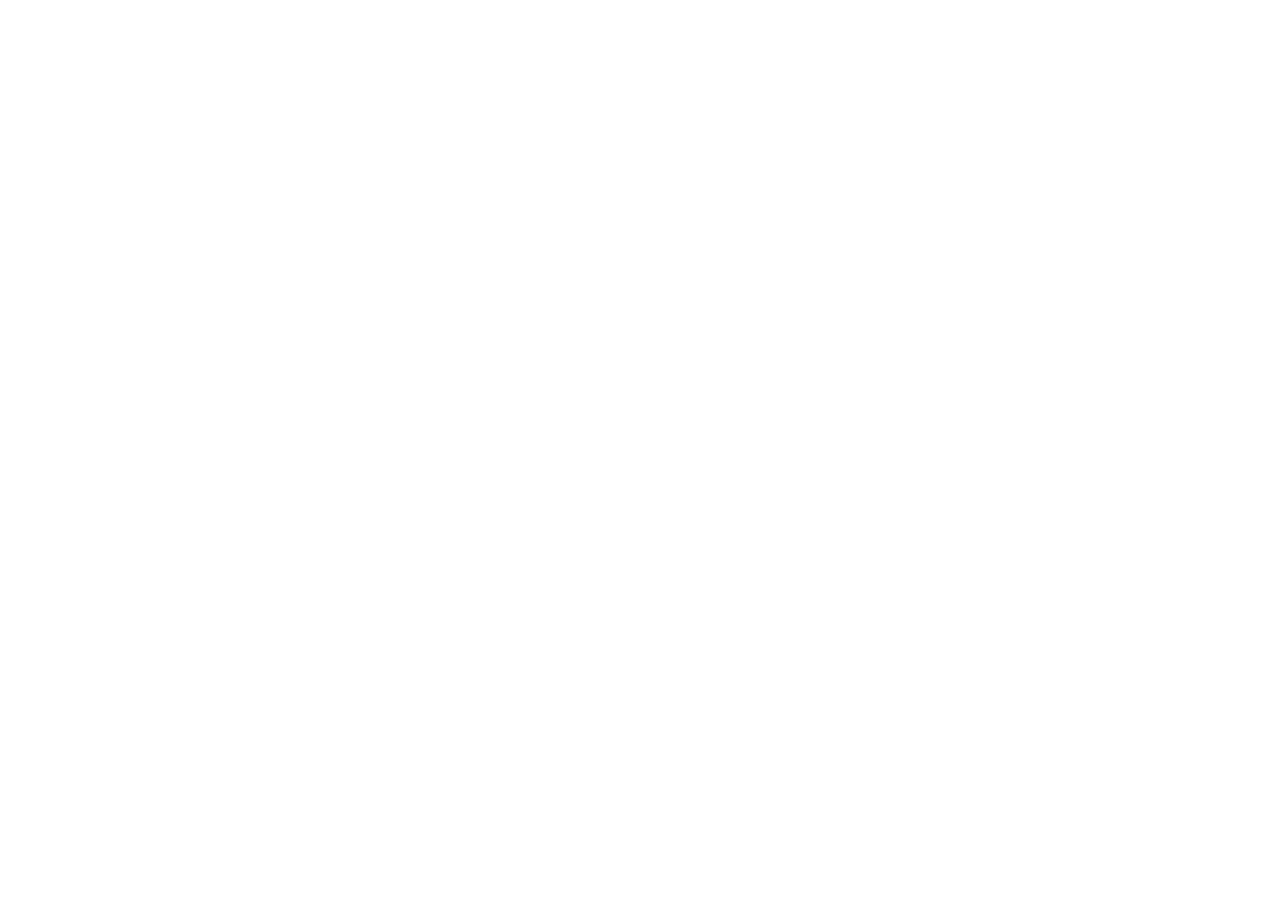
==== about.html @ 06bc7d6b "HTML Files Created" ====
<!DOCTYPE html>
<html lang="en">
<head>
    <meta charset="UTF-8">
    <meta name="viewport" content="width=device-width, initial-scale=1.0">
    <title>Document</title>
</head>
<body>
    <header></header>
    <nav></nav>
    <main></main>
    <footer></footer>
</body>
</html>
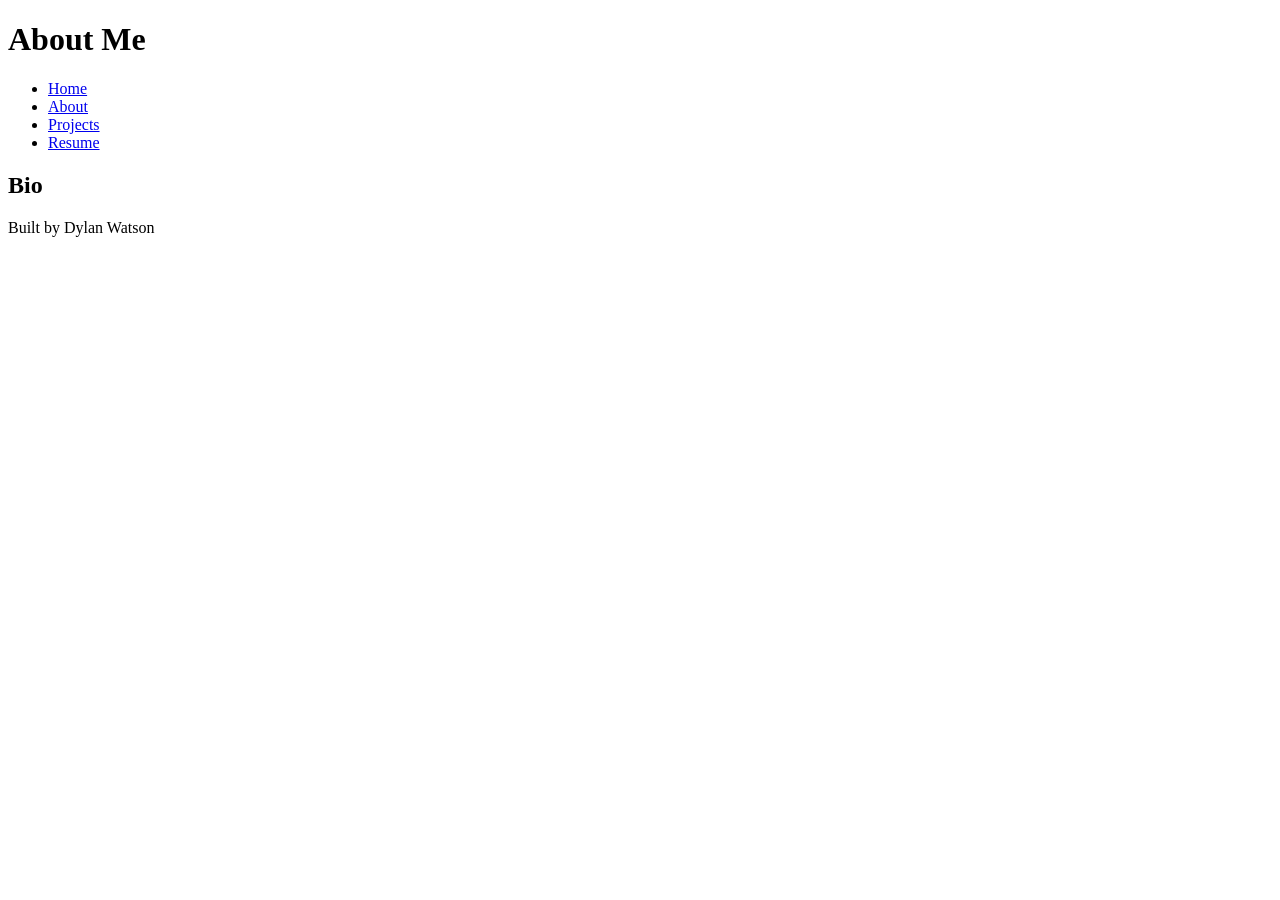
==== commit 5fba1d00: "HTML layout" ====
--- a/about.html
+++ b/about.html
@@ -3,12 +3,27 @@
 <head>
     <meta charset="UTF-8">
     <meta name="viewport" content="width=device-width, initial-scale=1.0">
-    <title>Document</title>
+    <title>About Me</title>
 </head>
 <body>
-    <header></header>
-    <nav></nav>
-    <main></main>
-    <footer></footer>
+    <header>
+        <h1>About Me</h1>
+    </header>
+    <nav>
+        <ul>
+            <li><a href="index.html">Home</a></li>
+            <li><a href="about.html">About</a></li>
+            <li><a href="projects.html">Projects</a></li>
+            <li><a href="resume.html">Resume</a></li>
+        </ul>
+    </nav>
+    <main>
+        <section>
+            <h2>Bio</h2>
+        </section>
+    </main>
+    <footer>
+         <p>Built by Dylan Watson</p>
+    </footer>
 </body>
 </html>
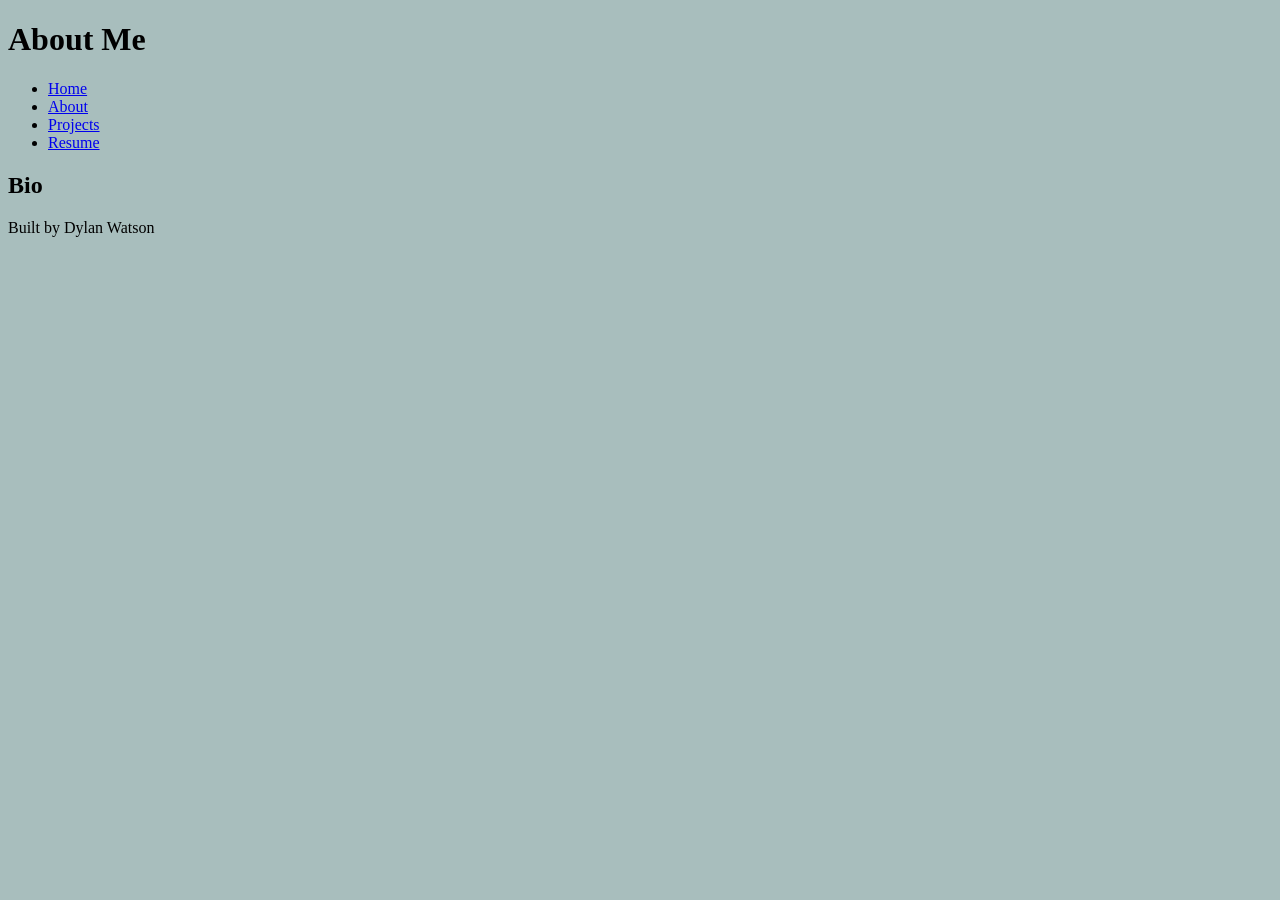
==== commit b4a0cfac: "Update about.html" ====
--- a/about.html
+++ b/about.html
@@ -3,6 +3,7 @@
 <head>
     <meta charset="UTF-8">
     <meta name="viewport" content="width=device-width, initial-scale=1.0">
+    <link rel="stylesheet" href="styles.css">
     <title>About Me</title>
 </head>
 <body>
--- a/styles.css
+++ b/styles.css
@@ -0,0 +1,14 @@
+/* CSS by Dylan Watson */
+/* Color Palette:
+   #F2EFF5 - Off-white
+   #3F5758 - Teal
+   #A8BEBD- Light teal
+   #646767 - Gray 
+   #0E0E0F - Black
+   #2F4142 - Dark teal
+    */
+
+    /* Global (base) MOBILE FIRST */
+    body {
+        background-color:#A8BEBD;
+    }
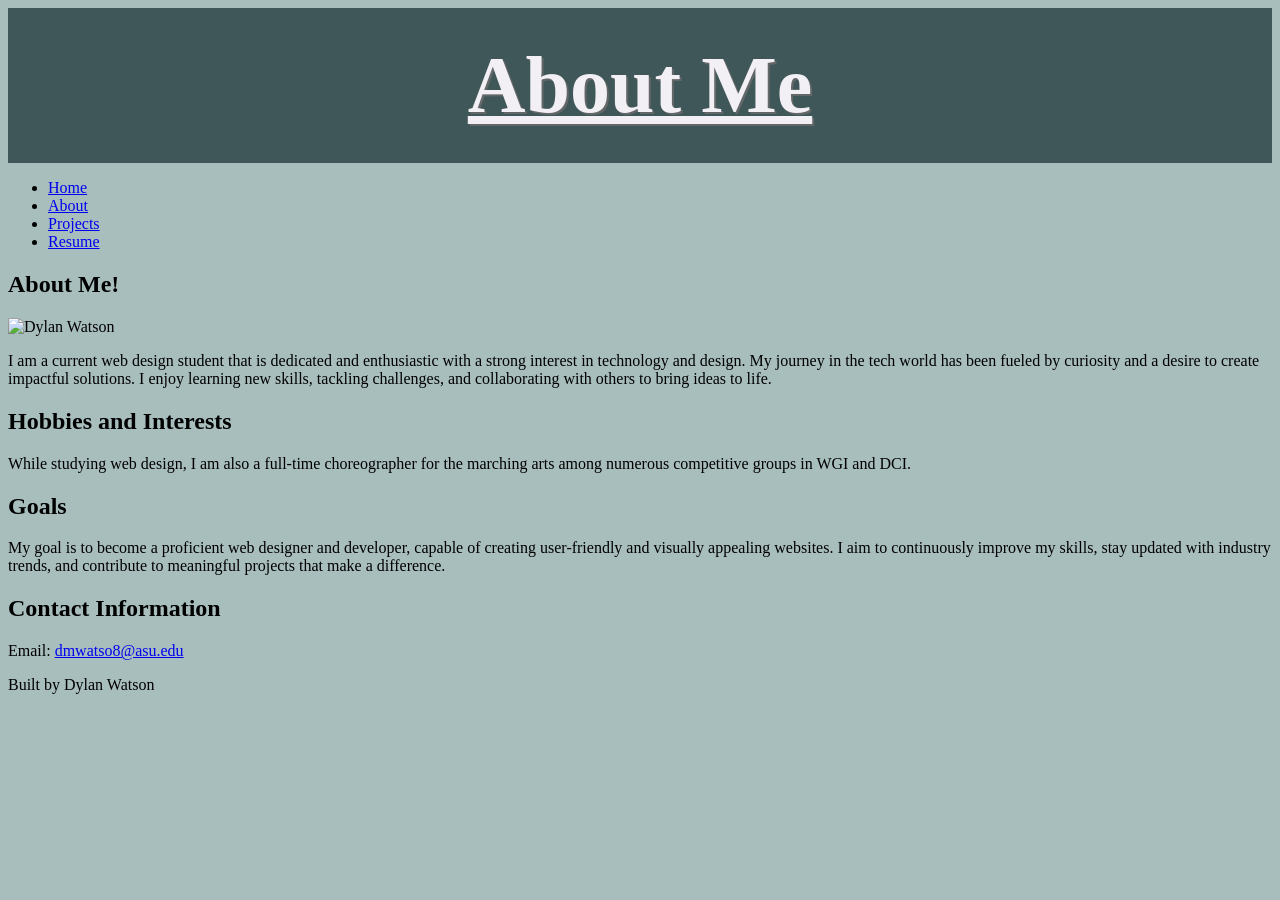
==== commit c146bd83: "HTML layout finalized" ====
--- a/about.html
+++ b/about.html
@@ -19,8 +19,25 @@
         </ul>
     </nav>
     <main>
-        <section>
-            <h2>Bio</h2>
+         <section id="about">
+            <h2>About Me!</h2>
+            <img src="https://encrypted-tbn0.gstatic.com/images?q=tbn:ANd9GcQZL-g0r3thpiHtXjMXRv6suMNiKnsXyfguYOTX-g9HpA&s=10" alt="Dylan Watson" width="200" height="200">
+            <p> I am a current web design student that is dedicated and enthusiastic with a strong interest in technology and design. 
+                My journey in the tech world has been fueled by curiosity and a desire to create impactful solutions. 
+                I enjoy learning new skills, tackling challenges, and collaborating with others to bring ideas to life.</p>
+        </section>
+        <section id="hobbies">
+            <h2>Hobbies and Interests</h2>
+            <p>While studying web design, I am also a full-time choreographer for the marching arts among numerous competitive groups in WGI and DCI.</p>
+        </section>
+        <section id="goals">
+            <h2>Goals</h2>
+            <p>My goal is to become a proficient web designer and developer, capable of creating user-friendly and visually appealing websites. 
+                I aim to continuously improve my skills, stay updated with industry trends, and contribute to meaningful projects that make a difference.</p>
+        </section>
+        <section id="contact">
+            <h2>Contact Information</h2>
+            <p>Email: <a href="mailto:dmwatso8@asu.edu">dmwatso8@asu.edu</a></p>
         </section>
     </main>
     <footer>
--- a/styles.css
+++ b/styles.css
@@ -11,4 +11,19 @@
     /* Global (base) MOBILE FIRST */
     body {
         background-color:#A8BEBD;
+    }
+
+    header {
+        background-color:#3F5758;
+        color:#F2EFF5;
+        font-size:2em;
+        text-align:center;
+        padding:1em;
+        font-family: cursive;
+        text-decoration: underline;
+    }
+    h1 {
+        font-size:2.5em;
+        margin:0;
+        text-shadow: 2px 2px #646767;
     }
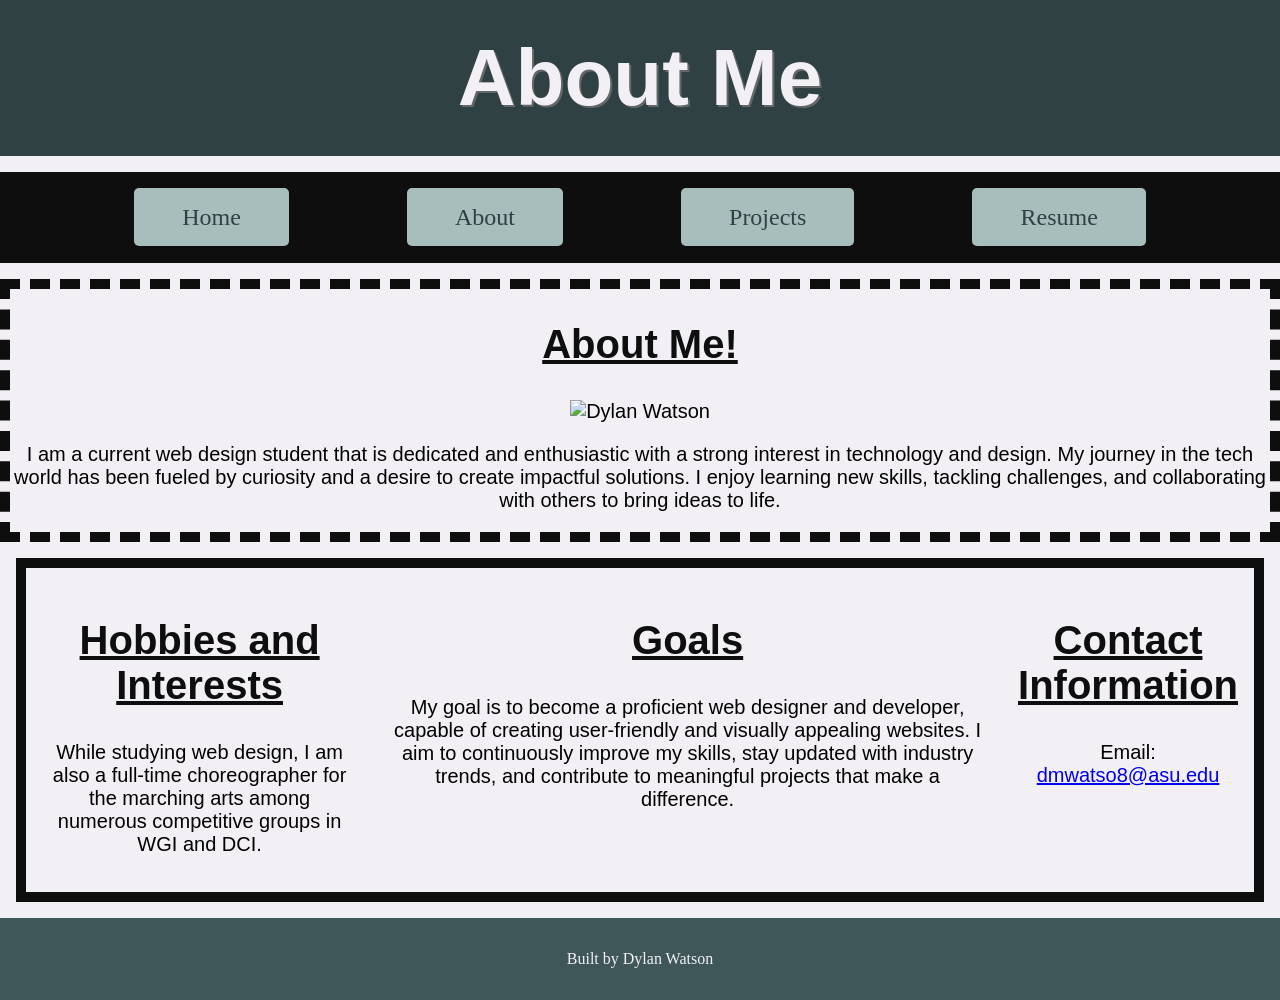
==== commit 37f42360: "CSS Finalized" ====
--- a/about.html
+++ b/about.html
@@ -19,13 +19,14 @@
         </ul>
     </nav>
     <main>
-         <section id="about">
-            <h2>About Me!</h2>
-            <img src="https://encrypted-tbn0.gstatic.com/images?q=tbn:ANd9GcQZL-g0r3thpiHtXjMXRv6suMNiKnsXyfguYOTX-g9HpA&s=10" alt="Dylan Watson" width="200" height="200">
+            <section id="bio">
+                <h2>About Me!</h2>
+                <img src="https://encrypted-tbn0.gstatic.com/images?q=tbn:ANd9GcQZL-g0r3thpiHtXjMXRv6suMNiKnsXyfguYOTX-g9HpA&s=10" alt="Dylan Watson" width="400" height="400">
             <p> I am a current web design student that is dedicated and enthusiastic with a strong interest in technology and design. 
                 My journey in the tech world has been fueled by curiosity and a desire to create impactful solutions. 
                 I enjoy learning new skills, tackling challenges, and collaborating with others to bring ideas to life.</p>
         </section>
+        <div class="about">
         <section id="hobbies">
             <h2>Hobbies and Interests</h2>
             <p>While studying web design, I am also a full-time choreographer for the marching arts among numerous competitive groups in WGI and DCI.</p>
@@ -39,6 +40,7 @@
             <h2>Contact Information</h2>
             <p>Email: <a href="mailto:dmwatso8@asu.edu">dmwatso8@asu.edu</a></p>
         </section>
+        </div>
     </main>
     <footer>
          <p>Built by Dylan Watson</p>
--- a/styles.css
+++ b/styles.css
@@ -10,20 +10,129 @@
 
     /* Global (base) MOBILE FIRST */
     body {
-        background-color:#A8BEBD;
+        background-color:#F2EFF5;
+        margin:0;
+        padding:0;
+        font-family: Arial, Helvetica, sans-serif;
     }
 
     header {
-        background-color:#3F5758;
+        background-color:#2F4142;
         color:#F2EFF5;
         font-size:2em;
         text-align:center;
         padding:1em;
-        font-family: cursive;
-        text-decoration: underline;
     }
+
     h1 {
         font-size:2.5em;
         margin:0;
         text-shadow: 2px 2px #646767;
+    }
+
+    nav ul {
+        display:flex;
+        justify-content:space-evenly;
+        list-style-type:none;
+        background-color:#0E0E0F;
+        padding:2rem;
+    }
+    nav a {
+        text-decoration:none;
+        font-family: cursive;
+        color:#2f4142;
+        background-color:#a8bebd;
+        border-radius:5px;
+        font-size:1.5rem;
+        padding:1rem 2em;
+        margin:1rem;
+    }
+
+    nav a:hover{
+        background-color:#F2EFF5;
+        text-decoration-color: #0E0E0F;
+    }
+
+    footer {
+        background-color:#3F5758;
+        color:#F2EFF5;
+        text-align:center;
+        padding:1em;
+        font-family: cursive;
+    }
+    
+    h2, h3 {
+        font-size:2em;
+        text-align:center;
+        color:#0E0E0F;
+        text-decoration:underline;
+    }
+
+    #welcome {
+        font-size: larger;
+        font-family: cursive;
+    }
+    
+    .resume {
+       display: flex;
+       gap: 2rem;
+       justify-content: space-around;
+       align-items: center;
+       border: 4px solid #2F4142;
+       border-radius: 25px;
+       background-color: #646767;
+       padding: 20px;
+       font-size: 1em;
+    }
+
+    .resume > section {
+        flex: 1 1 260px;
+        background-color: #a8bebd;
+        padding: 0.5rem;
+    }
+    main {
+        text-align: center;
+        font-size: 1.25rem;
+    }
+
+    #bio  {
+        border: 10px dashed #0E0E0F
+
+    }
+    .about {
+        display: flex;
+        /* children can grow/shrink equally */
+        gap: 2rem;
+        /* if you want equal columns for direct children, use:
+           .about > * { flex: 1 1 0; } */
+        gap: 2rem;
+        justify-content: center;
+        border: 10px solid #0E0E0F;
+        padding: 1rem;
+        margin: 1rem;
+    }
+
+    .projects {
+        display: flex;
+        padding: 2rem;
+        border: 5px solid #2F4142;
+        }
+
+    @media screen and (max-width: 700px) {
+        body{
+            background-color: #a8bebd;
+            grid-template-columns: auto;
+        }
+        nav ul {
+            display: grid;
+            justify-content: center;
+            gap: 3rem;   
+            padding: 2rem; 
+        }
+        .about, .projects, .resume {
+            display: grid;
+            font-size: smaller;
+        }
+
+     
     }
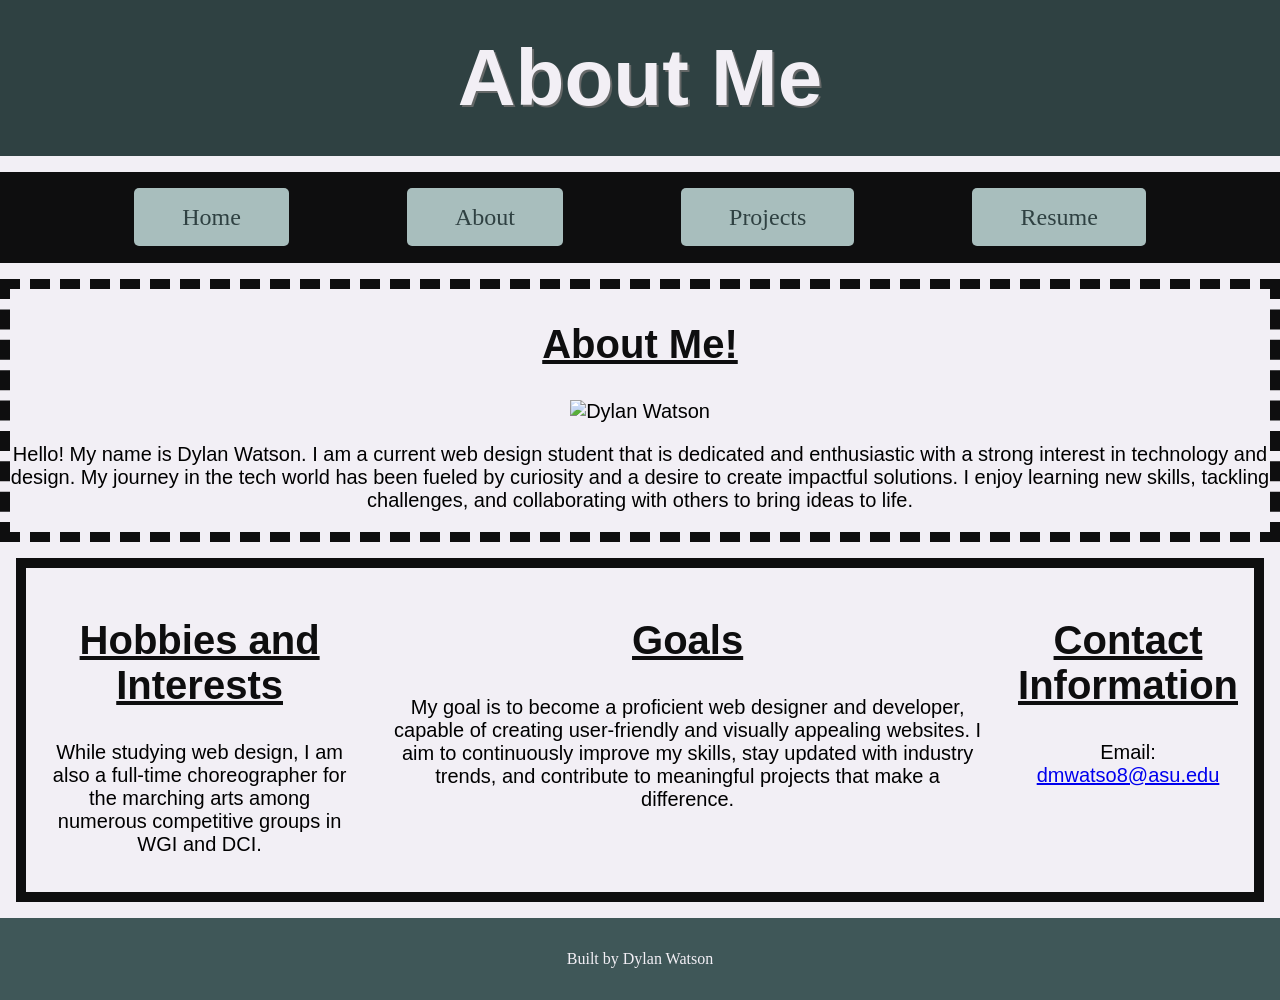
==== commit 7a0a00e2: "Final" ====
--- a/about.html
+++ b/about.html
@@ -22,7 +22,7 @@
             <section id="bio">
                 <h2>About Me!</h2>
                 <img src="https://encrypted-tbn0.gstatic.com/images?q=tbn:ANd9GcQZL-g0r3thpiHtXjMXRv6suMNiKnsXyfguYOTX-g9HpA&s=10" alt="Dylan Watson" width="400" height="400">
-            <p> I am a current web design student that is dedicated and enthusiastic with a strong interest in technology and design. 
+            <p> Hello! My name is Dylan Watson. I am a current web design student that is dedicated and enthusiastic with a strong interest in technology and design. 
                 My journey in the tech world has been fueled by curiosity and a desire to create impactful solutions. 
                 I enjoy learning new skills, tackling challenges, and collaborating with others to bring ideas to life.</p>
         </section>
--- a/styles.css
+++ b/styles.css
@@ -80,7 +80,7 @@
        align-items: center;
        border: 4px solid #2F4142;
        border-radius: 25px;
-       background-color: #646767;
+       background-color: #F2EFF5;
        padding: 20px;
        font-size: 1em;
     }
